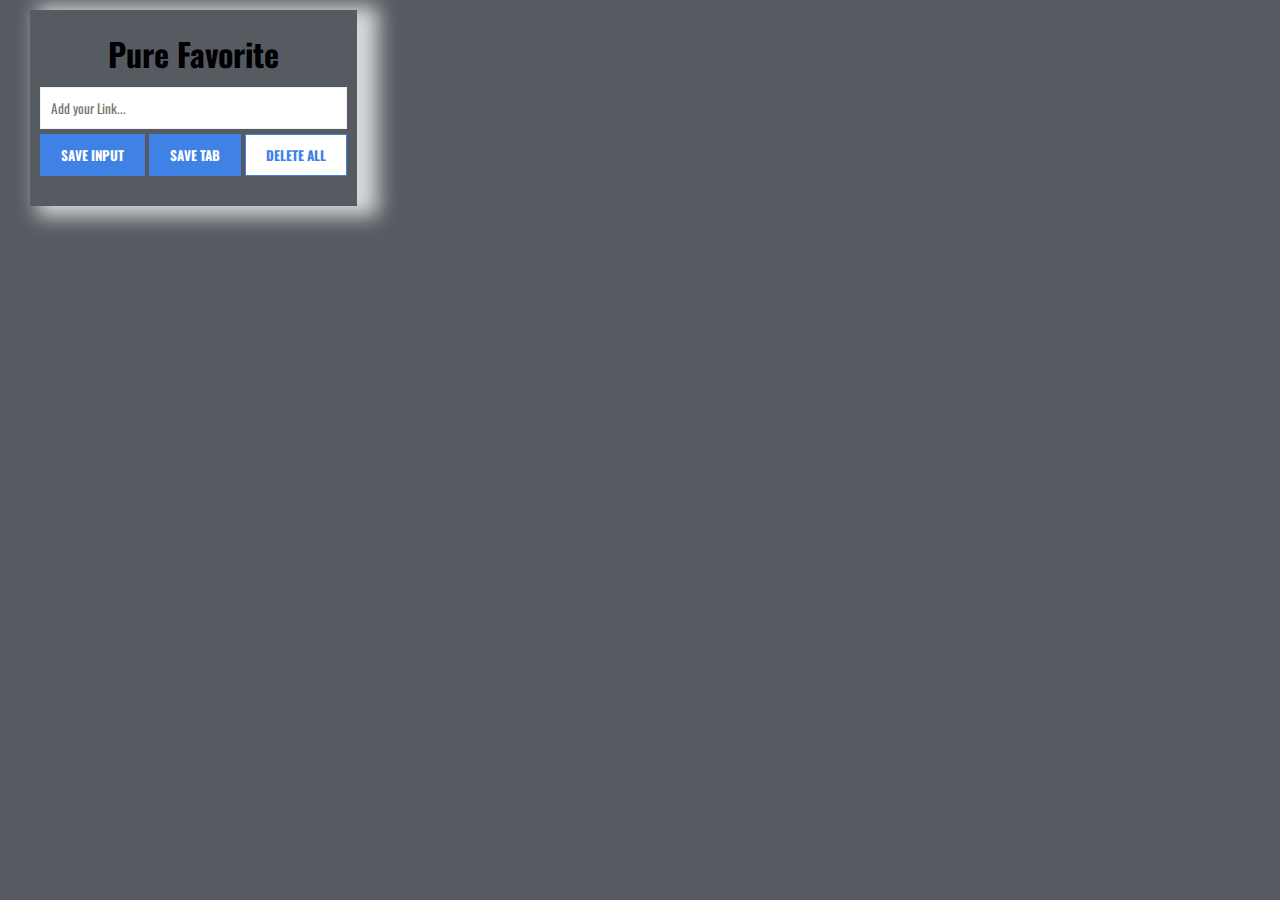
==== public/index.html @ 5cbc5a2c "Refactor files and add service workers,Add readme and Mit license files" ====
<!DOCTYPE html>
<html lang="en">

<head>
  <meta charset="UTF-8" />
  <meta http-equiv="X-UA-Compatible" content="IE=edge" />
  <meta name="viewport" content="width=device-width, initial-scale=1.0" />
  <link rel="stylesheet" href="/css/style.css" />
  <link href="https://cdn.jsdelivr.net/npm/bootstrap@5.3.0/dist/css/bootstrap.min.css" rel="stylesheet"
    integrity="sha384-9ndCyUaIbzAi2FUVXJi0CjmCapSmO7SnpJef0486qhLnuZ2cdeRhO02iuK6FUUVM" crossorigin="anonymous">
  <link rel="stylesheet" href="https://cdn.jsdelivr.net/npm/bootstrap-icons@1.10.5/font/bootstrap-icons.css">
  <title>Pure Favorite</title>
</head>

<body>
  <div class="todoPlaceholder borderStyle">
    <h1 class="borderStyle">Pure Favorite</h1>
    <form action="" class="addForm">
      <input type="text" required id="input-el" class="inputValue borderStyle" placeholder="Add your Link...">
    </form>
    <button id="input-btn" class="itemlink">SAVE INPUT</button>
    <button id="tab-btn" class="itemlink">SAVE TAB</button>
    <button id="delete-btn" class="itemlink">DELETE ALL</button>
    <ul class="listContent">

    </ul>
  </div>
</body>
<script src="/js/script.js" type="module"></script>

</html>
---- css/style.css ----
@import url('https://fonts.googleapis.com/css2?family=Lato:ital,wght@0,400;0,700;0,900;1,300;1,400;1,700&family=Oswald:wght@700&family=Poppins:wght@400;700&display=swap');

* {
  box-sizing: border-box;
  margin: 0;
  padding: 0;
  font-family: 'Oswald', sans-serif;
}

body {
  margin: 0;
  display: flex;
  justify-content: center;
  align-items: center;
  padding: 10px;
  overflow: hidden;
  width: 386px;
  background: #565b62;
}


.itemlink {
  background: #3f81e5;
  color: white;
  border: 1px solid #3f81e5;
  padding: 10px 20px;
  margin-top: 5px;
  cursor: pointer;
  font-weight: bold;
}

ul {
  margin-top: 20px;
  list-style-type: none;
  padding-left: 0;
  display: flex;
  flex-wrap: wrap;
  justify-content: center;
  align-items: center;
}

a {
  color: #3f81e5;
  text-decoration: none;
}

#delete-btn {
  background: white;
  color: #3f81e5;
}

button:hover {
  background: #609440;
}

#delete-btn:hover {
  background: rgba(255, 0, 0, 0.87);
}

#tab-btn:hover {
  background: rgb(104, 231, 193);
}

a:hover {
  color: #609440;
}


.listContent {
  list-style-type: none;
  display: flex;
  width: 100%;
  padding-left: 0;
  flex-direction: column;
  align-items: start;
}

.inputValue {
  width: 100%;
  padding: 10px;
  border: 1px solid #f1f1f1;
}

.btn {
  width: 100%;
  background-color: #f6f6f6;
  color: #b0b0b0;
  padding: 10px;
  cursor: pointer;
}

.btn:hover {
  text-decoration: underline;
}

span {
  content: "\22EE";
  cursor: pointer;
  width: 20px;
}

span:hover {
  color: #b0b0b0;
}

h1 {
  width: 100%;
  padding: 10px;
  text-align: center;
}

.todoPlaceholder {
  max-height: 500px;
  overflow-y: auto;
  padding: 10px;
  max-width: 386;
  box-shadow: 14px 3px 19px 7px rgba(239, 238, 238, 0.86);
  -webkit-box-shadow: 14px 3px 19px 7px rgba(239, 238, 238, 0.86);
  -moz-box-shadow: 14px 3px 19px 7px rgba(239, 238, 238, 0.86);
}

#description {
  border: none;
  width: 70%;
  margin-right: 5px;
}

#description:focus {
  border: 0;
}

.edition {
  /* visibility: hidden; */
  display: none;
}

.leLien {
  width: 200px;
}

legend a {
  font-size: 15px;
  text-decoration: none;
}

legend {
  width: 40% !important;
}

fieldset {
  width: 100%;
  display: flex;
  justify-content: center;
  align-items: center;
}
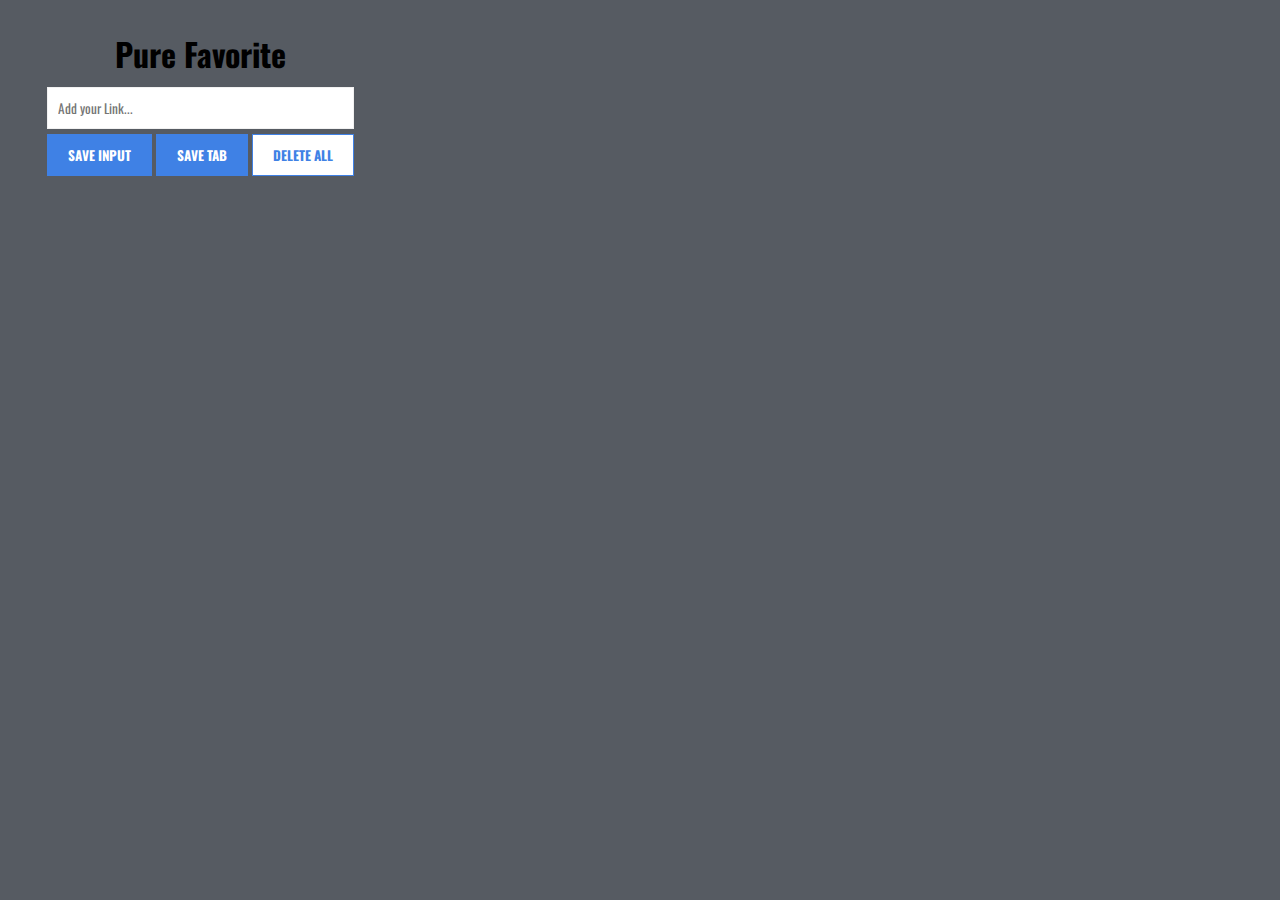
==== commit f8eead60: "Fix body size" ====
--- a/public/index.html
+++ b/public/index.html
@@ -18,9 +18,11 @@
     <form action="" class="addForm">
       <input type="text" required id="input-el" class="inputValue borderStyle" placeholder="Add your Link...">
     </form>
-    <button id="input-btn" class="itemlink">SAVE INPUT</button>
-    <button id="tab-btn" class="itemlink">SAVE TAB</button>
-    <button id="delete-btn" class="itemlink">DELETE ALL</button>
+    <div class="inRow">
+      <button id="input-btn" class="itemlink">SAVE INPUT</button>
+      <button id="tab-btn" class="itemlink">SAVE TAB</button>
+      <button id="delete-btn" class="itemlink">DELETE ALL</button>
+    </div>
     <ul class="listContent">
 
     </ul>
--- a/css/style.css
+++ b/css/style.css
@@ -14,7 +14,7 @@
   align-items: center;
   padding: 10px;
   overflow: hidden;
-  width: 386px;
+  width: 400px;
   background: #565b62;
 }
 
@@ -114,9 +114,6 @@
   overflow-y: auto;
   padding: 10px;
   max-width: 386;
-  box-shadow: 14px 3px 19px 7px rgba(239, 238, 238, 0.86);
-  -webkit-box-shadow: 14px 3px 19px 7px rgba(239, 238, 238, 0.86);
-  -moz-box-shadow: 14px 3px 19px 7px rgba(239, 238, 238, 0.86);
 }
 
 #description {
@@ -138,6 +135,7 @@
   width: 200px;
 }
 
+
 legend a {
   font-size: 15px;
   text-decoration: none;
